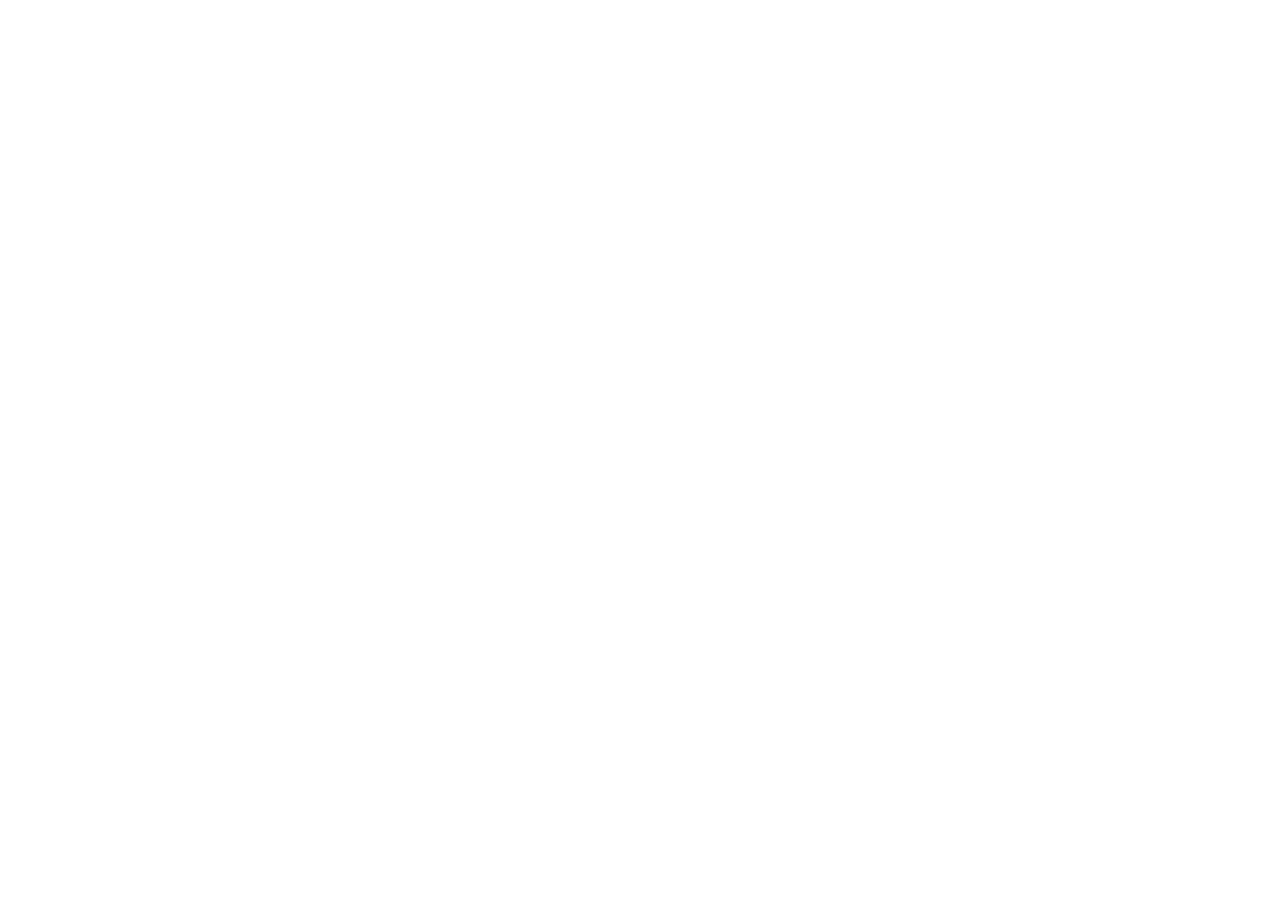
==== index.html @ 07827d64 "Uploading index.html" ====
<!DOCTYPE html>
<html lang="en">
<head>
    <meta charset="UTF-8">
    <meta http-equiv="X-UA-Compatible" content="IE=edge">
    <meta name="viewport" content="width=device-width, initial-scale=1.0">
    <title>Document</title>
</head>
<body>
    
</body>
</html>
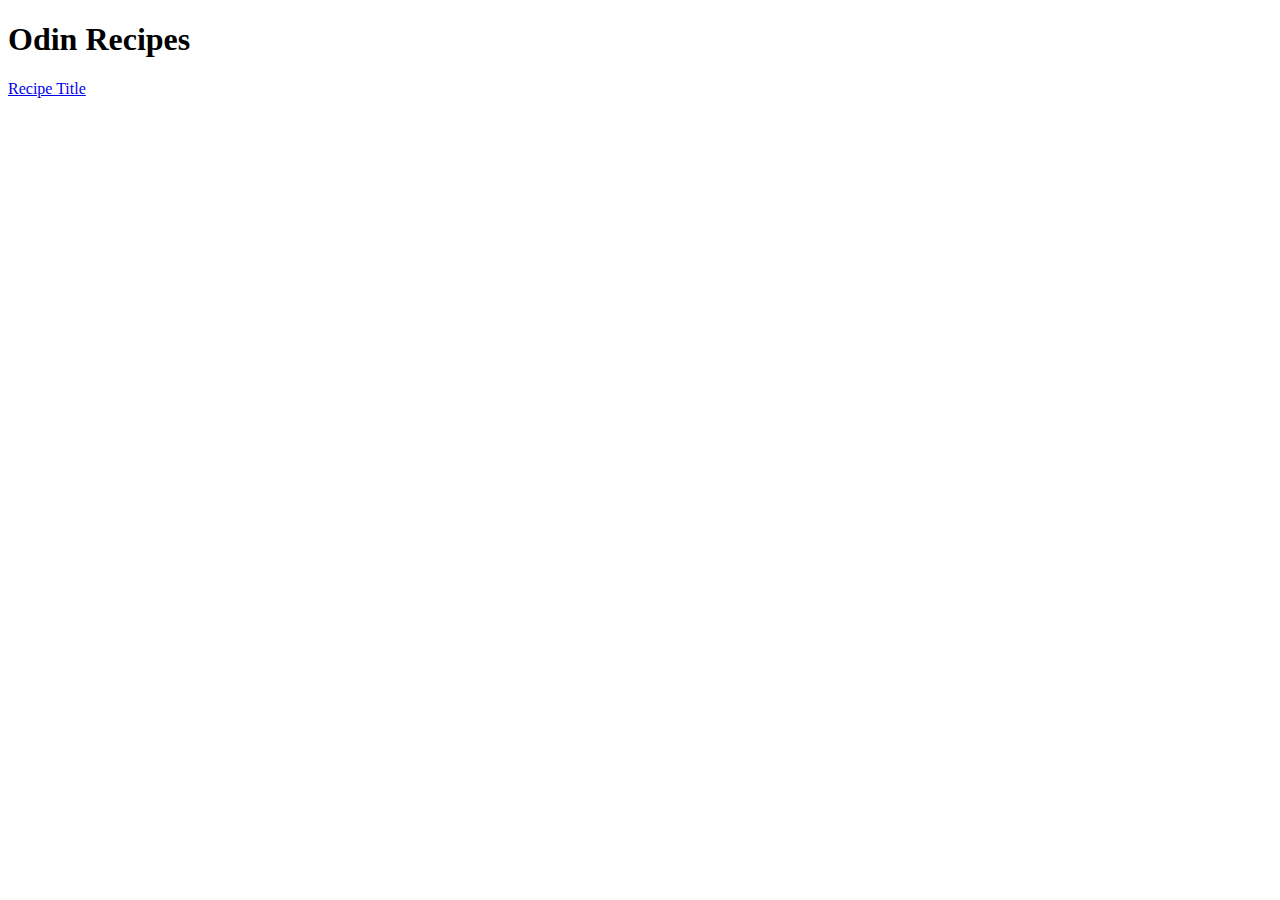
==== commit 320b7745: "added link to recipe" ====
--- a/index.html
+++ b/index.html
@@ -7,6 +7,7 @@
     <title>Document</title>
 </head>
 <body>
-    
+    <h1>Odin Recipes</h1>
+    <a href="recipes/recipename.html">Recipe Title</a>
 </body>
 </html>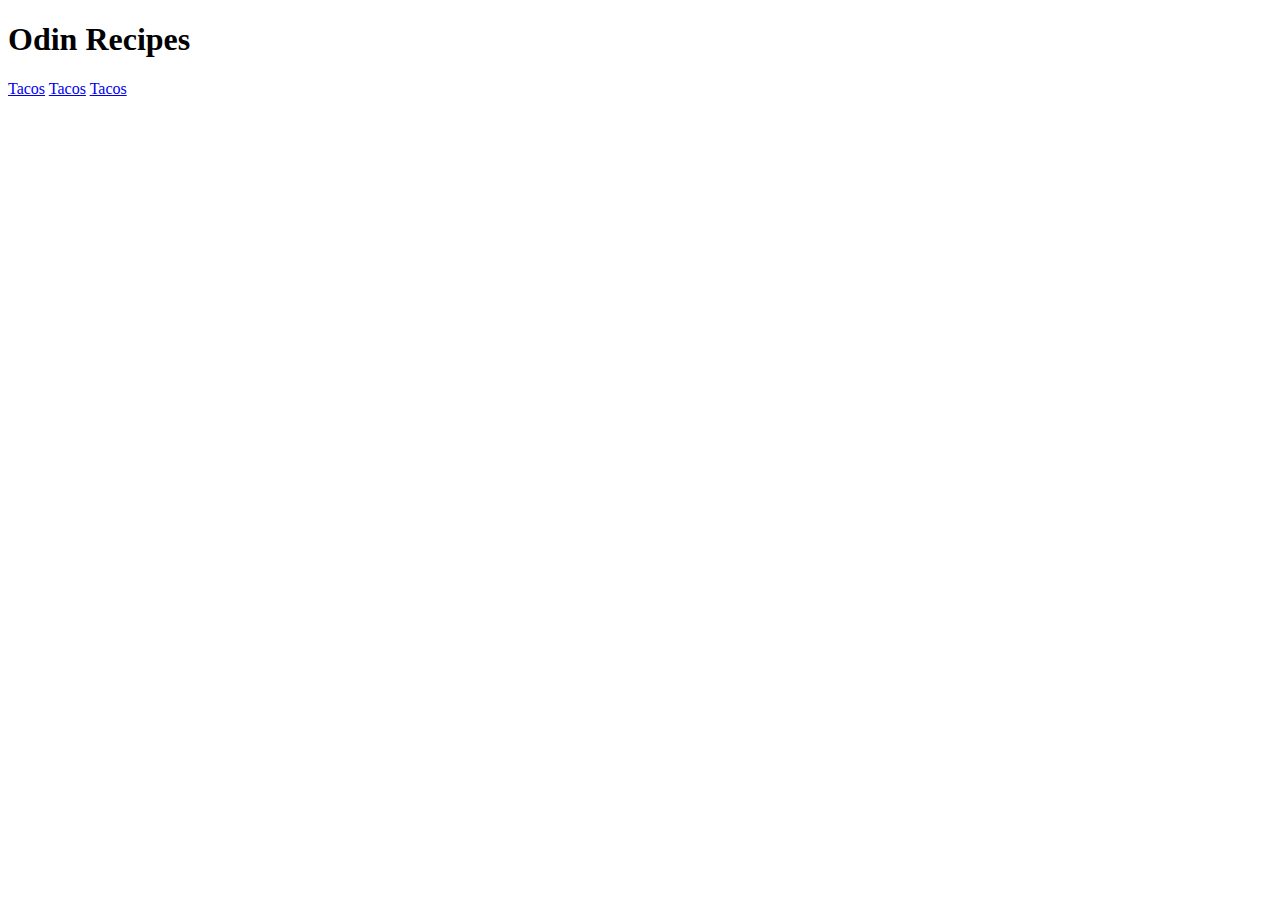
==== commit 623f155e: "added more pages for more recipes" ====
--- a/index.html
+++ b/index.html
@@ -8,6 +8,8 @@
 </head>
 <body>
     <h1>Odin Recipes</h1>
-    <a href="recipes/recipename.html">Recipe Title</a>
+    <a href="recipes/tacos.html">Tacos</a>
+    <a href="recipes/burritos.html">Tacos</a>
+    <a href="recipes/hamburger.html">Tacos</a>
 </body>
 </html>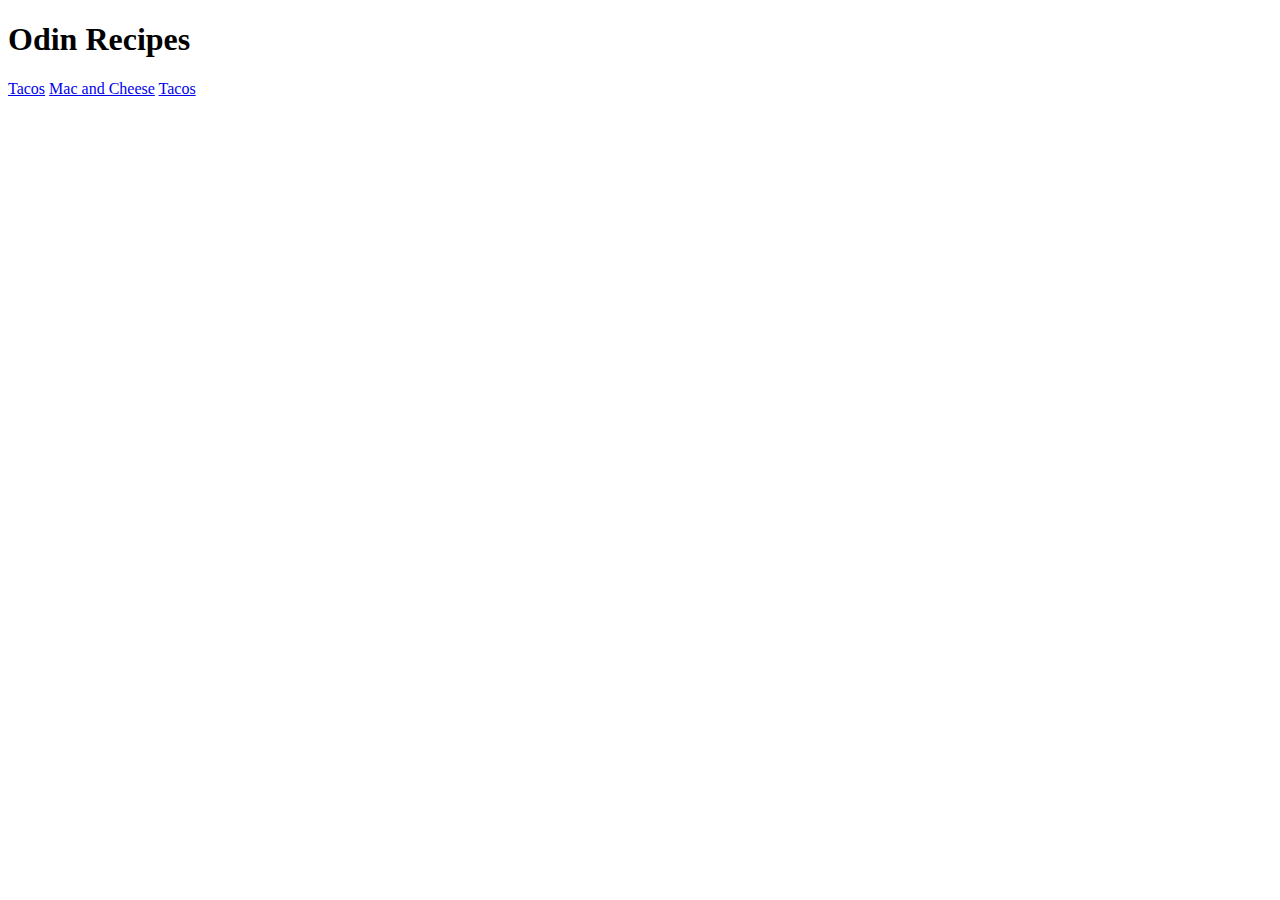
==== commit 36420370: "picking up where i left off test" ====
--- a/index.html
+++ b/index.html
@@ -9,7 +9,7 @@
 <body>
     <h1>Odin Recipes</h1>
     <a href="recipes/tacos.html">Tacos</a>
-    <a href="recipes/burritos.html">Tacos</a>
+    <a href="recipes/burritos.html">Mac and Cheese</a>
     <a href="recipes/hamburger.html">Tacos</a>
 </body>
 </html>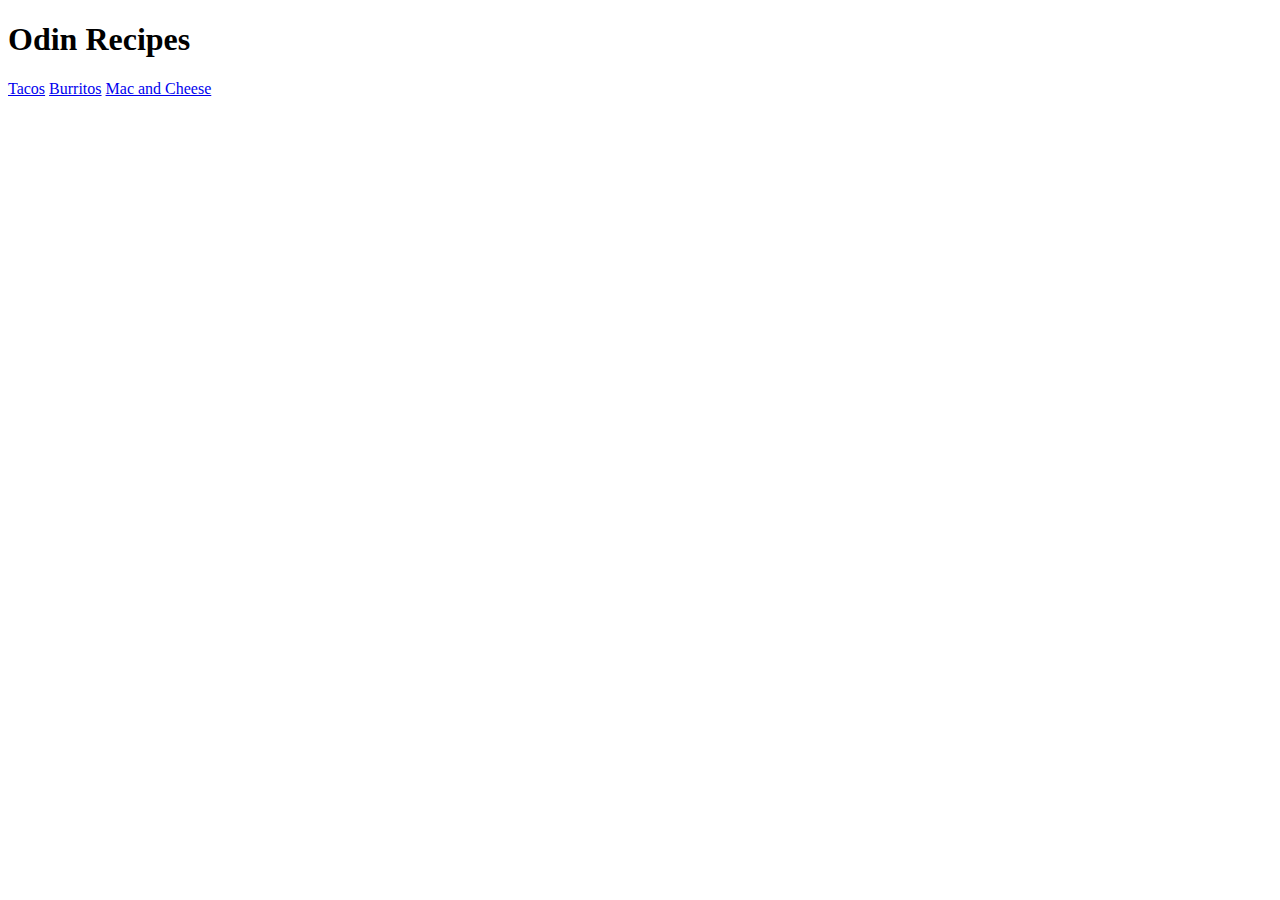
==== commit 057316ab: "final updates to all recipe pages" ====
--- a/index.html
+++ b/index.html
@@ -9,7 +9,7 @@
 <body>
     <h1>Odin Recipes</h1>
     <a href="recipes/tacos.html">Tacos</a>
-    <a href="recipes/burritos.html">Mac and Cheese</a>
-    <a href="recipes/hamburger.html">Tacos</a>
+    <a href="recipes/burritos.html">Burritos</a>
+    <a href="recipes/macAndCheese.html">Mac and Cheese</a>
 </body>
 </html>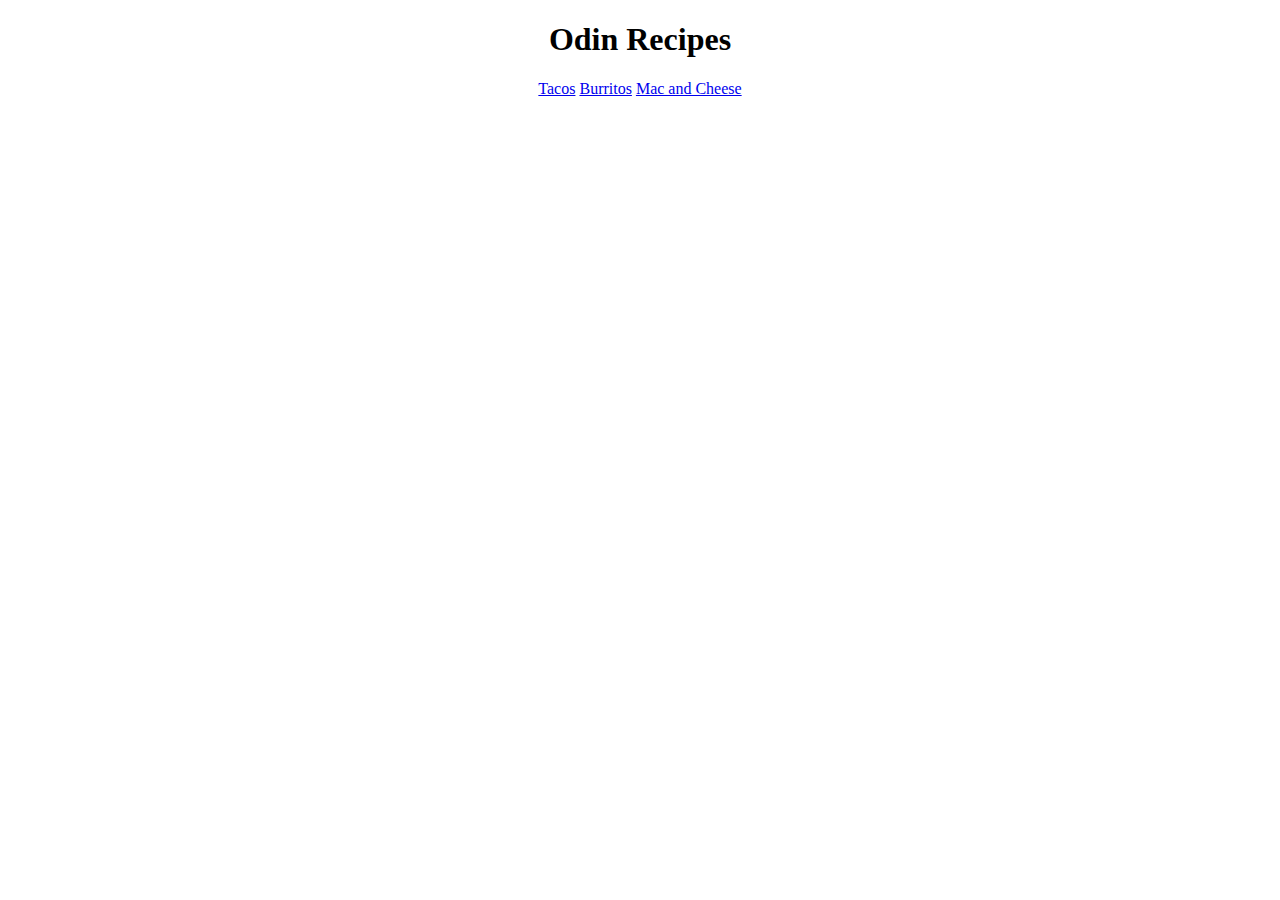
==== commit 14232acf: "final changes for now" ====
--- a/index.html
+++ b/index.html
@@ -5,11 +5,14 @@
     <meta http-equiv="X-UA-Compatible" content="IE=edge">
     <meta name="viewport" content="width=device-width, initial-scale=1.0">
     <title>Document</title>
+    <link rel="stylesheet" href="style.css">
 </head>
 <body>
     <h1>Odin Recipes</h1>
-    <a href="recipes/tacos.html">Tacos</a>
-    <a href="recipes/burritos.html">Burritos</a>
-    <a href="recipes/macAndCheese.html">Mac and Cheese</a>
+    <div class="menuItems">
+        <a href="recipes/tacos.html">Tacos</a>
+        <a href="recipes/burritos.html">Burritos</a>
+        <a href="recipes/macAndCheese.html">Mac and Cheese</a>
+    </div>
 </body>
 </html>--- a/style.css
+++ b/style.css
@@ -0,0 +1,16 @@
+h1 {
+    text-align: center;
+}
+
+.menuItems {
+    text-align: center;
+}
+
+img {
+    display: block;
+    margin-left: auto;
+    margin-right: auto;
+    width: 50%;
+    height: 50vh;
+    width: 375px;
+}